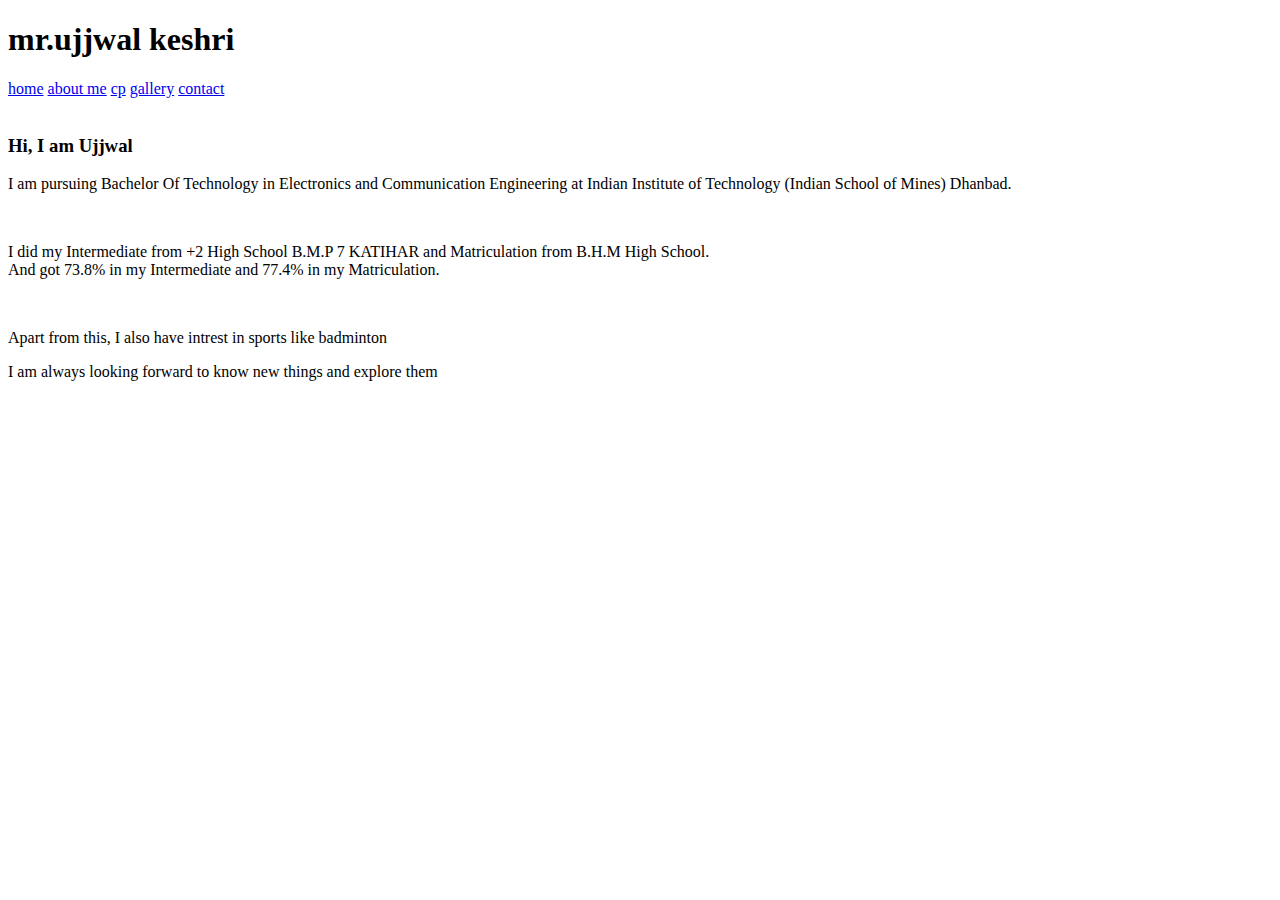
==== about.html @ cf33a3a4 "Update about.html" ====
<!DOCTYPE html>
<html lang="en">

<head>
    <meta charset="UTF-8">
    <meta name="viewport" content="width=device-width, initial-scale=1.0">
    <link rel="stylesheet" href="style.css">
    <link rel="stylesheet" href="https://fonts.googleapis.com/css?family=Rubik&display=swap">
    <title>About me</title>
</head>

<body>
    <header class="ab1">
        <section class="navigation">
            <div class="logo">
                <h1>mr.ujjwal keshri</h1>
            </div>
            <nav>
                <a href="index.html">home</a>
                <a href="about.html">about me</a>
                <a href="cp.html">cp</a>
                <a href="gallery.html">gallery</a>
                <a href="contact.html">contact</a>
            </nav>
        </section>

        <main>
            <div class="content-wrapper">
                <div class="two-column-wrapper">
                    <div class="column1">
                        <img src="P2.jpg" alt="">
                    </div>
                    <div class="column2">
                        <h3>Hi, I am Ujjwal</h3>
                        <p>I am pursuing Bachelor Of Technology in Electronics and Communication Engineering at Indian
                            Institute of Technology (Indian School of Mines) Dhanbad. </p>
                        <br>
                        <p>I did my Intermediate from +2 High School B.M.P 7 KATIHAR and Matriculation from B.H.M High
                            School.<br>And got 73.8% in my Intermediate and 77.4% in my Matriculation.</p>
                        <br>
                        <p>Apart from this, I also have intrest in sports like badminton</p>
                        <p>I am always looking forward to know new things and explore them</p>
                    </div>
                </div>
            </div>
        </main>
    </header>
</body>

</html>
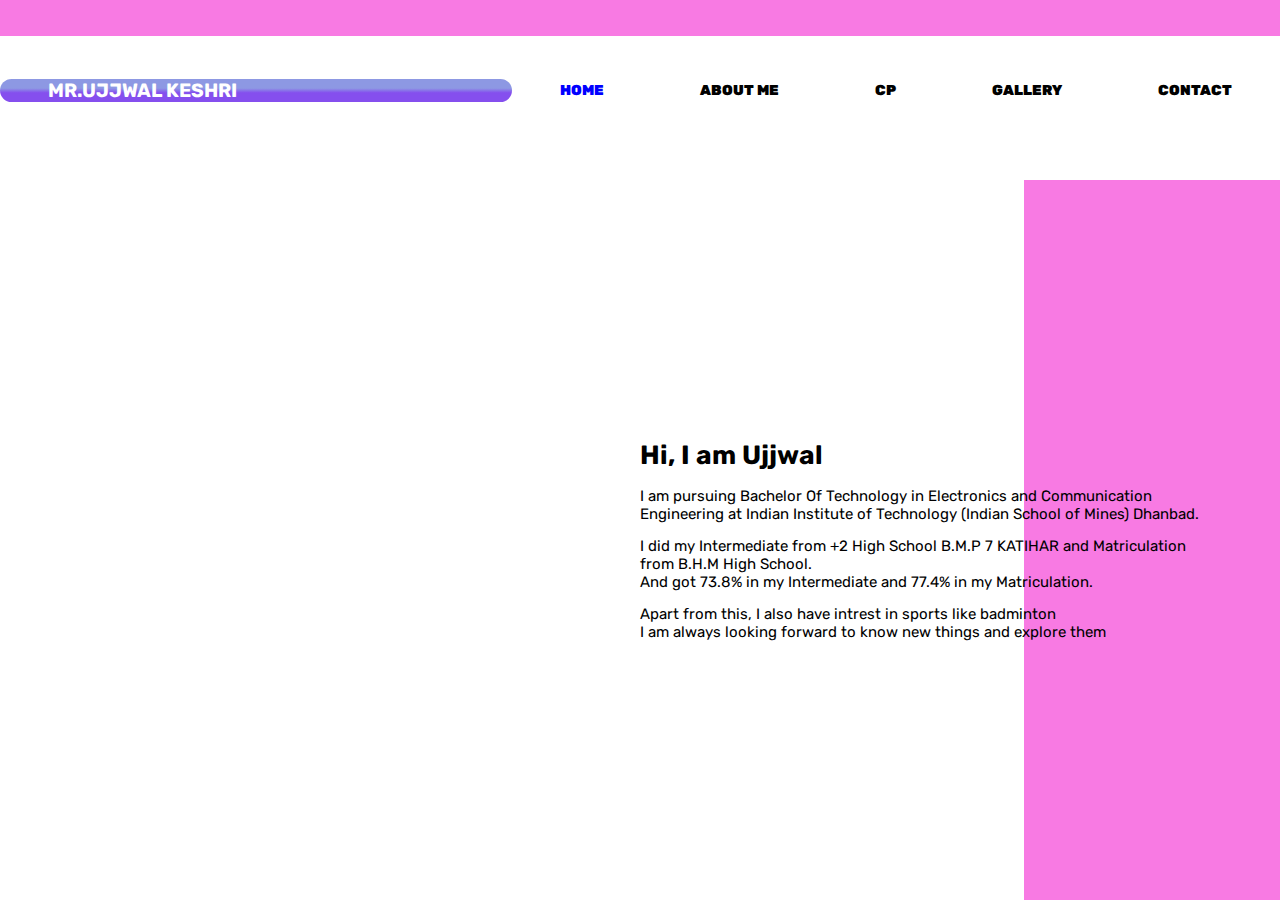
==== commit 3cb885bf: "Update about.html" ====
--- a/about.html
+++ b/about.html
@@ -28,7 +28,7 @@
             <div class="content-wrapper">
                 <div class="two-column-wrapper">
                     <div class="column1">
-                        <img src="P2.jpg" alt="">
+                        <img src="./Images/P2.jpg" alt="">
                     </div>
                     <div class="column2">
                         <h3>Hi, I am Ujjwal</h3>
--- a/style.css
+++ b/style.css
@@ -0,0 +1,451 @@
+* {
+    margin: 0;
+    padding: 0;
+    font-family: 'Rubik', sans-serif;
+}
+
+/* Home Page */
+
+header {
+    width: 100%;
+    height: 100vh;
+    background-image: linear-gradient(to left, #fff 80%, #f87ae3 20%);
+}
+
+.navigation {
+    width: 100%;
+    height: 20vh;
+    display: flex;
+    justify-content: space-around;
+    align-items: center;
+    background-image: linear-gradient(to top, #fff 80%, #f87ae3 20%);
+}
+
+.logo {
+    width: 40vw;
+    color: #fff;
+    background-image: linear-gradient(#8d98e3 40%, #854fee 60%);
+    padding-left: 4rem;
+    box-sizing: border-box;
+    border-radius: 1rem;
+}
+
+.logo h1{
+    text-transform: uppercase;
+    font-size: 1.6rem;
+    animation: idharudhar 1.5s linear infinite;
+    animation-direction: alternate;
+}
+
+@keyframes idharudhar {
+    from{
+        padding-left: 3rem;
+        padding-right: 10rem;
+    }
+}
+
+nav {
+    width: 60vw;
+    display: flex;
+    justify-content: space-around;
+    align-items: center;
+}
+
+nav a{
+    text-decoration: none;
+    text-transform: uppercase;
+    color: #000;
+    font-weight: 900;
+    font-size: 1.2rem;
+    position: relative;
+}
+
+nav a:first-child {
+    color: blue;
+}
+
+nav a:after {
+    content: "";
+    position: absolute;
+    top: 110%;
+    left: 0;
+    width: 0;
+    height: 0.1rem;
+    border-bottom: 0.15rem solid #4458dc;
+    transition: all 0.3s linear;
+}
+
+nav a:hover:after {
+    width: 100%;
+}
+
+main {
+    height: 80vh;
+    display: flex;
+    justify-content: space-around;
+    align-items: center;
+}
+
+.rightside {
+    border-radius: 30% 70% 70% 30% / 30% 30% 70% 70% ;
+    background-color: #e8fbff;
+}
+
+.rightside img{
+    max-width: 31rem;
+    border-radius: 2rem;
+    height: auto;
+}
+
+.leftside{
+    color: #000;
+    text-transform: uppercase;
+}
+
+.leftside h3{
+    font-size: 2.5rem;
+    margin-bottom: 1.4rem;
+    position: relative;
+}
+
+
+.leftside h1{
+    margin-top: 1.5rem;
+    font-size: 3.12rem;
+    margin-bottom: 2rem;
+}
+
+.leftside .btn0{
+    text-decoration: none;
+    text-transform: uppercase;
+    font-weight: 900;
+    font-size: 1rem;
+    text-align: center;
+    padding: 0.6rem 1.5rem;
+    cursor: pointer;
+    border-radius: 0.5rem;
+    display: inline-block;
+    color: #fff;
+    letter-spacing: 0;
+    background-image: linear-gradient(to right, #4458dc 0%, #854fee 100%);
+    border: double 2px transparent;
+    box-shadow: 0 0.5rem 1rem rgba(118, 85, 225, 0.3);
+}
+
+.leftside .btn0:hover{
+    border: 2px solid #4458dc;
+    color: #222;
+    background-color: #fff;
+    box-shadow: none;
+    background-image: none;
+}
+
+/* About page */
+
+.two-column-wrapper {
+    display: grid;
+    grid-template-columns: 1fr 1fr;
+}
+
+.column1 img{
+    width: 100%;
+    border-radius: 2rem;
+    height: auto;
+}
+
+.ab1 {
+    width: 100%;
+    height: 100vh;
+    background-image: linear-gradient(to right, #fff 80%, #f87ae3 20%);
+}
+
+.content-wrapper {
+    padding: 0;
+    margin: 0;
+    position: absolute;
+}
+
+.column1 {
+    padding-left: 6.5rem;
+    padding-right: 6.5rem;
+    position: relative;
+}
+
+.column2 h3 {
+    font-size: 2.2rem;
+    margin-bottom: 1.4rem;
+    position: relative;
+}
+
+.column1 h3 {
+    font-size: 2.2rem;
+    margin-bottom: 1.4rem;
+    position: relative;
+}
+
+.column2 p {
+    font-size: 1.25rem;
+    justify-content: space-between;
+    align-items: center;
+    padding-right: 6rem;
+}
+
+/* CP page */
+
+.cp-content-wrapper {
+    display: flex;
+    height: 80vh;
+    width: auto;
+}
+.wrap-first-column {
+    display: flex;
+    flex-direction: column;
+}
+.wrap-second-column {
+    display: flex;
+    flex-direction: column;
+}
+.first-head h1 {
+    text-transform: uppercase;
+    justify-content: center;
+    word-spacing: 1rem;
+    text-align: center;
+    margin-bottom: 1rem;
+    background-image: linear-gradient(#8d98e3 40%, #854fee 60%);
+    color: #fff;
+    padding-left: 2rem;padding-right: 2rem;
+    margin-right: 5rem;
+    border-radius: 1rem;
+}
+.second-head h1 {
+    text-transform: uppercase;
+    justify-content: center;
+    word-spacing: 1rem;
+    text-align: center;
+    margin-bottom: 1rem;
+    background-image: linear-gradient(#8d98e3 40%, #854fee 60%);
+    color: #fff;
+    margin-left: 5rem;
+    padding-left: 2rem;padding-right: 2rem;
+    border-radius: 1rem;
+}
+.first-list {
+    display: grid;
+    grid-template-columns: 1fr 1fr;
+}
+.first-list div > img {
+    height: 6rem;
+    width: 6rem;
+    border-radius: 1.25rem;
+}
+.first-list div > a {
+    margin-top: 0.5rem;
+    text-align: center;
+    text-transform: uppercase;
+    text-decoration: none;
+    font-weight: 700;
+    justify-content: center;
+}
+#boxn {
+    margin: 0.2rem 9rem 0.5rem 6rem;
+    display: flex;
+    flex-direction: column;
+    justify-content: center;
+    text-align: center;
+}
+#boxn p {
+    text-transform: uppercase;
+    text-align: center;
+    padding-top: 0.5rem;
+    font-weight: 900;
+}
+.first-list .btns {
+    text-decoration: none;
+    text-transform: uppercase;
+    font-weight: 900;
+    font-size: 1rem;
+    text-align: center;
+    padding: 0.3rem 0.5rem;
+    cursor: pointer;
+    border-radius: 0.5rem;
+    display: inline-block;
+    color: #fff;
+    letter-spacing: 0;
+    background-image: linear-gradient(to right, #4458dc 0%, #854fee 100%);
+    border: double 2px transparent;
+    box-shadow: 0 10px 30px rgba(118, 85, 225, 0.3);
+}
+.first-list .btns:hover{
+    border: 2px solid #4458dc;
+    color: #222;
+    background-color: #fff;
+    box-shadow: none;
+    background-image: none;
+}
+.second-list li{
+    font-size: 1.12rem;
+    font-weight: 550;
+    padding: 0.62rem;
+    margin-left: 5rem;
+}
+
+/* Contact Page */
+
+.sc1 {
+    width: 100%;
+    height: 100vh;
+    background-image: linear-gradient(to right, #fff 80%, #f87ae3 20%);
+}
+
+.contact-container {
+    display: flex;
+    flex-direction: column;
+    height: 80vh;
+    width: auto;
+}
+
+.my-profiles {
+    text-transform: uppercase;
+    justify-content: center;
+    /* letter-spacing: 0.25rem; */
+    word-spacing: 1rem;
+    text-align: center;
+    margin-bottom: 3rem;
+    background-image: linear-gradient(#8d98e3 40%, #854fee 60%);
+    color: #fff;
+    padding-left: 2rem;padding-right: 2rem;
+    border-radius: 1rem;
+}
+
+.four-box {
+    display: grid;
+    grid-template-columns: 1fr 1fr;
+    /* margin-top: 1.5rem; */
+}
+
+.first-col {
+    margin: 1rem 6rem 2rem 6rem;
+    display: flex;
+    flex-direction: column;
+}
+
+.second-col {
+    margin: 1rem 6rem 2rem 6rem;
+    display: flex;
+    flex-direction: column;
+}
+
+.third-col {
+    margin: 2rem 6rem 2rem 6rem;
+    display: flex;
+    flex-direction: column;
+}
+
+.forth-col {
+    margin: 2rem 6rem 2rem 6rem;
+    display: flex;
+    flex-direction: column;
+}
+
+.four-box div >img {
+    height: 6rem;
+    width: 6rem;
+}
+
+.four-box div > a {
+    margin-top: 1rem;
+    text-align: center;
+    text-transform: uppercase;
+    text-decoration: none;
+}
+
+.four-box .btns {
+    text-decoration: none;
+    text-transform: uppercase;
+    font-weight: 900;
+    font-size: 1rem;
+    text-align: center;
+    padding: 0.6rem 0.5rem;
+    cursor: pointer;
+    border-radius: 0.5rem;
+    display: inline-block;
+    color: #fff;
+    letter-spacing: 0;
+    background-image: linear-gradient(to right, #4458dc 0%, #854fee 100%);
+    border: double 2px transparent;
+    box-shadow: 0 10px 30px rgba(118, 85, 225, 0.3);
+}
+
+.four-box .btns:hover{
+    border: 2px solid #4458dc;
+    color: #222;
+    background-color: #fff;
+    box-shadow: none;
+    background-image: none;
+}
+
+.information {
+    text-align: center;
+    color: #000;
+    font-size: 0.8rem;
+}
+
+
+/* Gallery Page */
+
+.image-slide {
+    width: 60%;
+    height: 80vh;
+    position: absolute;
+    left: 50%;
+    top: 60%;
+    transform: translate(-50%,-50%);
+    background-image: url('./Images/P3.jpg');
+    background-size: 100% 100%;
+    animation: picture-change 20s infinite linear;
+}
+
+@keyframes picture-change {
+    0%{
+        background-image: url('./Images/P3.jpg');
+    }
+    33%{
+        background-image: url('./Images/P4.jpg');
+    }
+    67%{
+        background-image: url('./Images/P5.jpg');
+    }
+}
+
+/* Media Queries */
+
+@media(max-width:1300px){
+    html { font-size: 75%; } 
+}
+@media(max-width:1000px){
+    html { font-size: 60%; } 
+}
+@media(max-width:900px){
+    html { font-size: 55%; } 
+}
+@media(max-width:800px){
+    html { font-size: 50%; } 
+}
+@media(max-width:700px){
+    html { font-size: 45%; } 
+}
+@media(max-width:600px){
+    html { font-size: 40%; } 
+}
+@media(max-width:500px){
+    html { font-size: 32%; } 
+}
+@media(max-width:400px){
+    html { font-size: 22%; } 
+}
+@media(max-width:325px){
+    html { font-size: 18%; } 
+}
+@media(max-width:250px){
+    html { font-size: 15%; } 
+}
